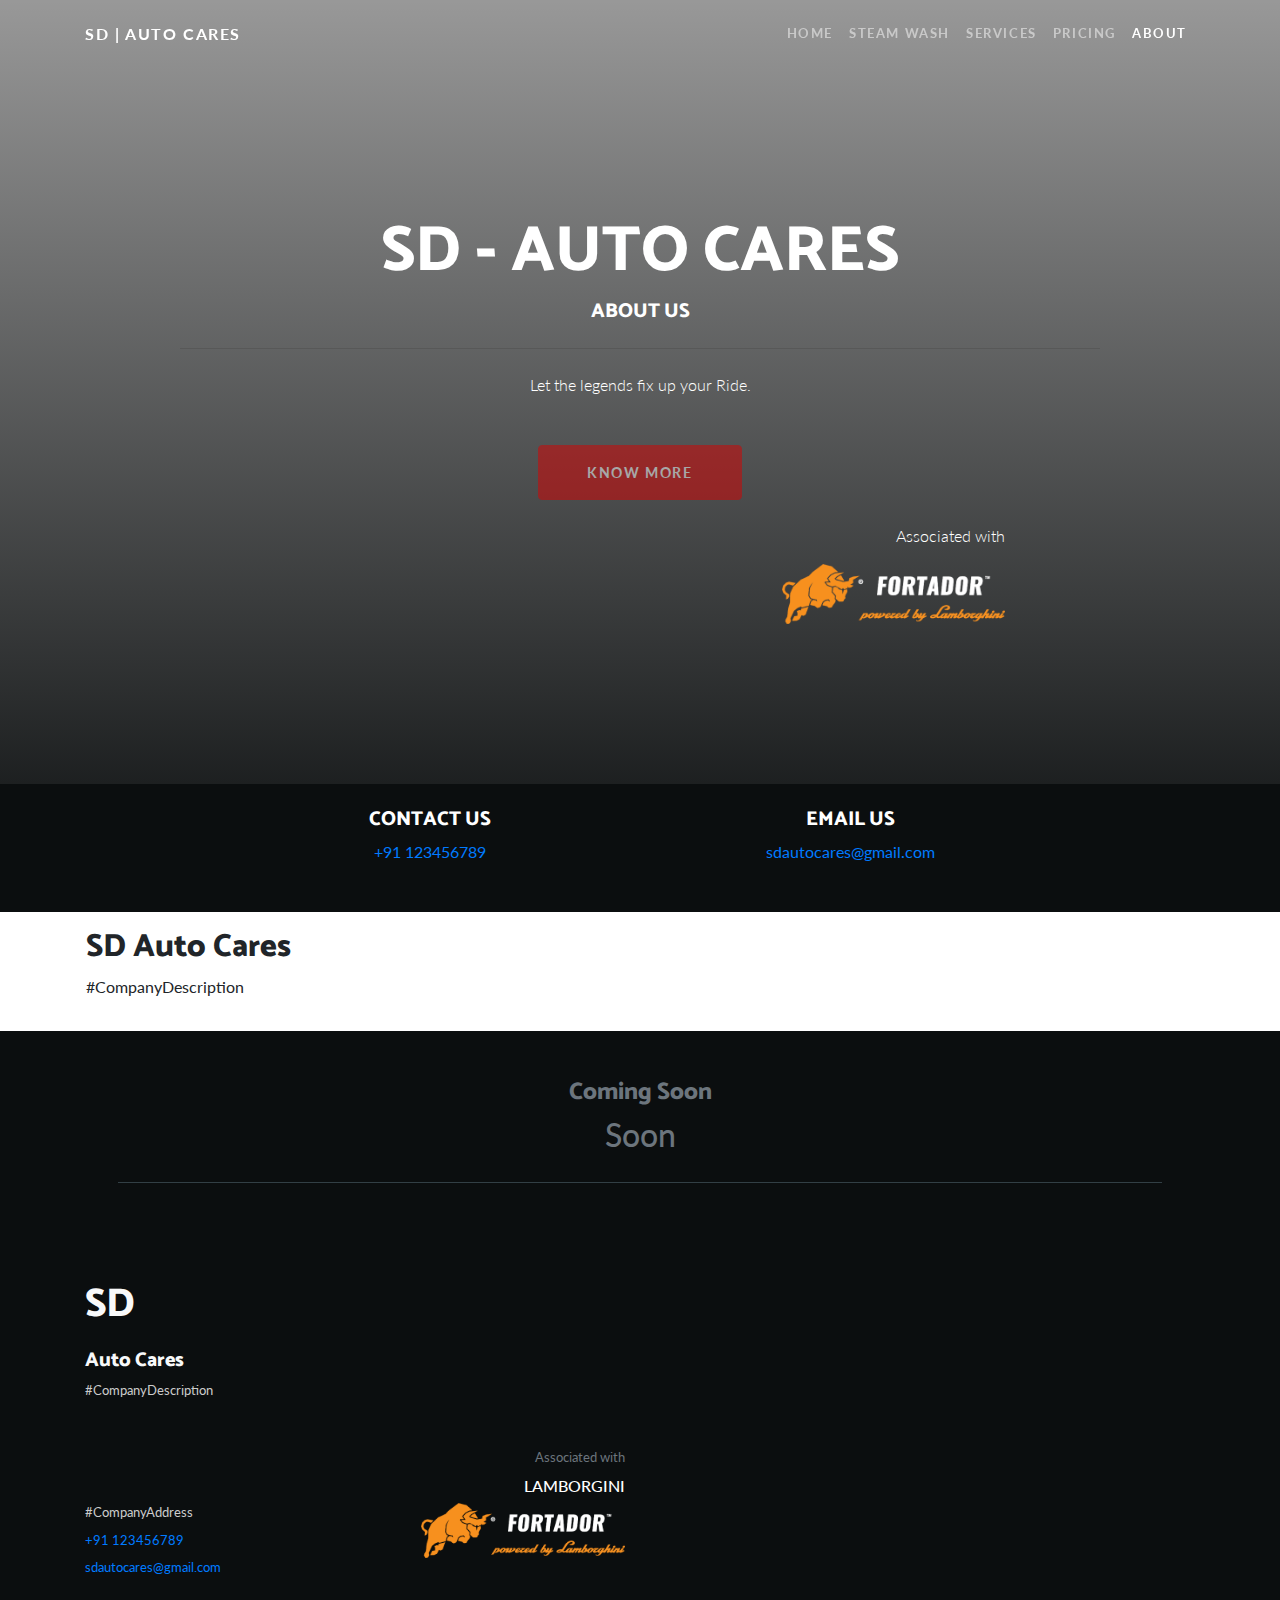
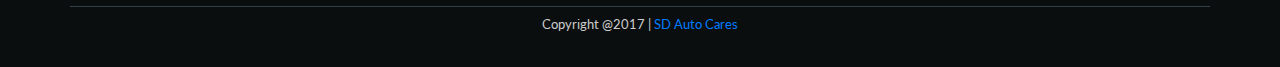
==== about/index.html @ b8cfe934 "Initial Push Files to Repository" ====
<!DOCTYPE html>
<html lang="en">

<head>

  <meta charset="utf-8">
  <meta name="viewport" content="width=device-width, initial-scale=1, shrink-to-fit=no">
  <meta name="description" content="">
  <meta name="author" content="">

  <title>SD Auto Cares | About</title>
  <meta name="description" content="SD Auto Cares  - #CompanyDescription">


  <!-- Bootstrap core CSS -->
  <link href="../vendor/bootstrap/css/bootstrap.min.css" rel="stylesheet">

  <!-- Custom fonts for this template -->
  <link href="https://fonts.googleapis.com/css?family=Catamaran:100,200,300,400,500,600,700,800,900" rel="stylesheet">
  <link href="https://fonts.googleapis.com/css?family=Lato:100,100i,300,300i,400,400i,700,700i,900,900i" rel="stylesheet">

  <!-- Custom styles for this template -->
  <link href="../css/styles.css" rel="stylesheet">

</head>

<body>

  <!-- Navigation -->
  <nav class="navbar navbar-expand-lg navbar-dark navbar-custom fixed-top">
    <div class="container">
      <a class="navbar-brand" href="../#">SD | Auto Cares</a>
      <button class="navbar-toggler" type="button" data-toggle="collapse" data-target="#navbarResponsive" aria-controls="navbarResponsive" aria-expanded="false" aria-label="Toggle navigation">
        <span class="navbar-toggler-icon"></span>
      </button>
      <div class="collapse navbar-collapse" id="navbarResponsive">
        <ul class="navbar-nav ml-auto">
          <li class="nav-item"><a class="nav-link" href="../">Home</a></li>
          <li class="nav-item"><a class="nav-link" href="../steam-wash/">Steam Wash</a></li>
          <li class="nav-item"><a class="nav-link" href="../services/">Services</a></li>
          <li class="nav-item"><a class="nav-link" href="../pricing/">Pricing</a></li>
          <li class="nav-item active"><a class="nav-link" href="../about/">About</a></li>
        </ul>
      </div>
    </div>
  </nav>

  <!-- Masthead-->
  <header class="masthead">
    <div class="container h-100">
        <div class="row h-100 align-items-center justify-content-center text-center">
            <div class="col-lg-10 align-self-end">
                <h1 class="text-jumbo text-uppercase text-white">SD - Auto Cares</h1>
                <h3 class="text-uppercase lead text-white">About Us</h3>
                <hr class="divider my-4" />
            </div>
            <div class="col-lg-8 align-self-baseline">
              <p class="text-white-75 text-white font-weight-light mb-5">Let the legends fix up your Ride.</p>
              <a class="btn btn-primary btn-xl opacity js-scroll-trigger" href="#more">Know More</a><br>
              <p class="mt-4 text-right text-white font-weight-light">Associated with</p>
              <img src="../img/fortador.png" class="img img-responsive float-right img-fluid" style="height:60px;" alt="">
          </div>
      </div>
    </div>
</header>
  <section class="">
    <div class="color-blue-gray text-center text-white p-4">
      <div class="row">
        <div class="col-lg-4 ml-auto text-center mb-4">
            <h5>CONTACT US</h5>
            <div><a href="tel:+91123456789">+91 123456789</a></div>
        </div>
        <div class="col-lg-4 mr-auto text-center">
            <h5>EMAIL US</h5>
            <a class="d-block" href="mailto:sdautocares@gmail.com">sdautocares@gmail.com</a>
        </div>
    </div>
    </div>
  </section>

  <section class="" id="more"> 
    <div class="container p-3">
      <h2>SD Auto Cares</h2>
      <p>#CompanyDescription</p>
    </div>
   
  </section>

  

  <section class="color-blue-gray">
    <div class="container p-5 ">
      <div class="text-center hero-container bottom_border">
        <h4 class="text-muted">Coming Soon</h4>
        <div class="countdown text-muted h2" data-count="2021/1/15" > Soon </div>
      </div>
    </div>
  </section>

<footer class="footer color-blue-gray">
  <div class="container bottom_border">
    <div class="row">
      <div class=" col-sm-12 col-md  col-12 col">
        <h5 class=" h1 text-light pt2">SD</h5>
        <h5 class="text-light">Auto Cares</h5>
        <!--headin5_amrc-->
        <p class="mb-5"> #CompanyDescription </p>

          <p class="text-muted text-right">Associated with</p>
          <p class="text-uppercase h6 text-right text-white">Lamborgini</p>
          <img src="../img/fortador.png" class="img img-responsive float-right img-fluid" style="height:55px;" alt="">
        
        <p><i class="fa fa-location-arrow"></i> #CompanyAddress </p>
        <p><i class="fa fa-phone"></i> <a href="tel:+91123456789">+91 123456789</a> </p>
        <p><i class="fa fa fa-envelope"></i> <a href="mailto:sdautocares@gmail.com">sdautocares@gmail.com</a>  </p>
      </div>

      <div class=" col-sm-12 col-md  col-12 col">
        <iframe class="h-100 mt-2 w-100 grayscale"
          src="https://maps.google.com/maps?q=new%20delphi&t=&z=13&ie=UTF8&iwloc=&output=embed" frameborder="0"
          style="border:0" allowfullscreen></iframe>
      </div>
    </div>
  </div>

  <div class="container">
    <p class="text-center mt-2">Copyright @2017 | <a href="#">SD Auto Cares</a></p>
  </div>
</footer>
  
  <!-- Bootstrap core JavaScript -->
  <script src="../vendor/jquery/jquery.min.js"></script>
  <script src="../vendor/bootstrap/js/bootstrap.bundle.min.js"></script>
  <script src="../js/common.js"></script>
</body>

</html>
---- css/styles.css ----
/*!
 * Start Bootstrap - One Page Wonder v5.0.8 (https://startbootstrap.com/theme/styles)
 * Copyright 2013-2020 Start Bootstrap
 * Licensed under MIT (https://github.com/StartBootstrap/startbootstrap-styles/blob/master/LICENSE)
 */

 html{
   scroll-behavior: smooth;
 }

body {
  font-family: 'Lato';
}

h1,
h2,
h3,
h4,
h5,
h6 {
  font-family: 'Catamaran';
  font-weight: 800 !important;
}

.btn-xl {
  text-transform: uppercase;
  padding: 1rem 3rem;
  font-size: 0.9rem;
  font-weight: 700;
  letter-spacing: 0.1rem;
  opacity: 0.5;
  transition: 1s ease;
}

.btn-xl:hover{
  text-transform: uppercase;
  padding: 1rem 4rem;
}

.bg-black {
  background-color: #000 !important;
}

.rounded-pill {
  border-radius: 5rem;
}

.navbar-custom {
  padding-top: 1rem;
  color: white !important;
  padding-bottom: 1rem;
  transition: 0.7s ease;
  /* background-color: rgba(0, 0, 0, 0.7); */
}

.nav-dark{
  color: white;
  /* background-color: rgba(0, 0, 0, 0.7); */
  background-color: #0b0e0f;
}

.navbar-custom .navbar-brand {
  text-transform: uppercase;
  font-size: 1rem;
  letter-spacing: 0.1rem;
  font-weight: 700;
}

.navbar-custom .navbar-nav .nav-item .nav-link {
  text-transform: uppercase;
  font-size: 0.8rem;
  font-weight: 700;
  letter-spacing: 0.1rem;
}

/* header.masthead {
  position: relative;
  overflow: hidden;
  padding-top: calc(7rem + 72px);
  padding-bottom: 7rem;
  /* background: linear-gradient(0deg, #ff6a00 0%, #ee0979 100%);
  background-repeat: no-repeat;
  background-position: center center;
  background-attachment: scroll;
  background-size: cover; 
  background-image: url("");
} */

header.masthead {
  padding-top: 10rem;
  padding-bottom: calc(10rem - 4.5rem);
  background: linear-gradient(to bottom, rgba(0, 0, 0, 0.404) 0%, #0b0e0f 100%), url("https://images.pexels.com/photos/3422964/pexels-photo-3422964.jpeg?crop=entropy&cs=srgb&dl=pexels-street-3422964.jpg&fit=crop&fm=jpg&h=720&w=1280");
  background-position:center;
  background-repeat: no-repeat;
  background-attachment: fixed;
  background-size: cover;
}
header.masthead h1 {
  font-size: 4rem;
}

header.masthead .masthead-content {
  z-index: 1;
  position: relative;
}

header.masthead .masthead-content .masthead-heading {
  font-size: 6rem;
}

header.masthead .masthead-content .masthead-subheading {
  font-size: 2rem;
}


@media (min-width: 992px) {
  header.masthead {
    padding-top: calc(10rem + 55px);
    padding-bottom: 10rem;
  }
  header.masthead .masthead-content .masthead-heading {
    font-size: 6rem;
  }
  header.masthead .masthead-content .masthead-subheading {
    font-size: 4rem;
  }
}

.bg-primary {
  background-color: #da0000 !important;
}

.btn-primary {
  background-color: #da0000;
  border-color: #da0000;
}

.btn-primary:active, .btn-primary:focus, .btn-primary:hover {
  background-color: #f00000 !important;
  border-color: #f00000 !important;
}

.btn-primary:focus {
  box-shadow: 0 0 0 0.2rem rgba(238, 9, 121, 0.5);
}

.btn-secondary {
  background-color: #ff6a00;
  border-color: #ff6a00;
}

.btn-secondary:active, .btn-secondary:focus, .btn-secondary:hover {
  background-color: #cc5500 !important;
  border-color: #cc5500 !important;
}

.btn-secondary:focus {
  box-shadow: 0 0 0 0.2rem rgba(255, 106, 0, 0.5);
}

.text-primary{
  color: #da0000 !important;
}




/* 
.container-fluid {
  overflow: hidden;
  margin-top: 250px;
  background: black;
  color: #627482 !important;
  margin-bottom: 0;
  padding-bottom: 0
}

small {
  font-size: calc(12px + (15 - 12) * ((100vw - 360px) / (1600 - 360))) !important
}

.bold-text {
  color: #989c9e !important
}

.mt-55 {
  margin-top: calc(50px + (60 - 50) * ((100vw - 360px) / (1600 - 360))) !important
}

h3 {
  font-size: calc(34px + (40 - 34) * ((100vw - 360px) / (1600 - 360))) !important
}

.social {
  font-size: 21px !important
}

.rights {
  font-size: calc(10px + (12 - 10) * ((100vw - 360px) / (1600 - 360))) !important
} */

.color-blue-gray{
  background-color:#0b0e0f;
}

.col_white_amrc { color:#FFF;}
footer { width:100%;  min-height:250px; padding:10px 0px 25px 0px ;}
.pt2 { padding-top:40px ; margin-bottom:20px ;}
footer p { font-size:13px; color:#CCC; padding-bottom:0px; margin-bottom:8px;}
.mb10 { padding-bottom:15px ;}
.footer_ul_amrc { margin:0px ; list-style-type:none ; font-size:14px; padding:0px 0px 10px 0px ; }
.footer_ul_amrc li {padding:0px 0px 5px 0px;}
.footer_ul_amrc li a{ color:#CCC;}
.footer_ul_amrc li a:hover{ color:#fff; text-decoration:none;}
.fleft { float:left;}
.padding-right { padding-right:10px; }

.footer_ul2_amrc {margin:0px; list-style-type:none; padding:0px;}
.footer_ul2_amrc li p { display:table; }
.footer_ul2_amrc li a:hover { text-decoration:none;}
.footer_ul2_amrc li i { margin-top:5px;}

.bottom_border { border-bottom:1px solid #323f45; padding-bottom:20px;}
.foote_bottom_ul_amrc {
	list-style-type:none;
	padding:0px;
	display:table;
	margin-top: 10px;
	margin-right: auto;
	margin-bottom: 10px;
	margin-left: auto;
}
.foote_bottom_ul_amrc li { display:inline;}
.foote_bottom_ul_amrc li a { color:#999; margin:0 12px;}

.social_footer_ul { display:table; margin:15px auto 0 auto; list-style-type:none;  }
.social_footer_ul li { padding-left:20px; padding-top:10px; float:left; }
.social_footer_ul li a { color:#CCC; border:1px solid #CCC; padding:8px;border-radius:50%;}
.social_footer_ul li i {  width:20px; height:20px; text-align:center;}

.card-hover-expand{
  height: 140px;
  transition: 0.4s ease;
}

.card-hover-expand:hover{
  height: 350px;
}
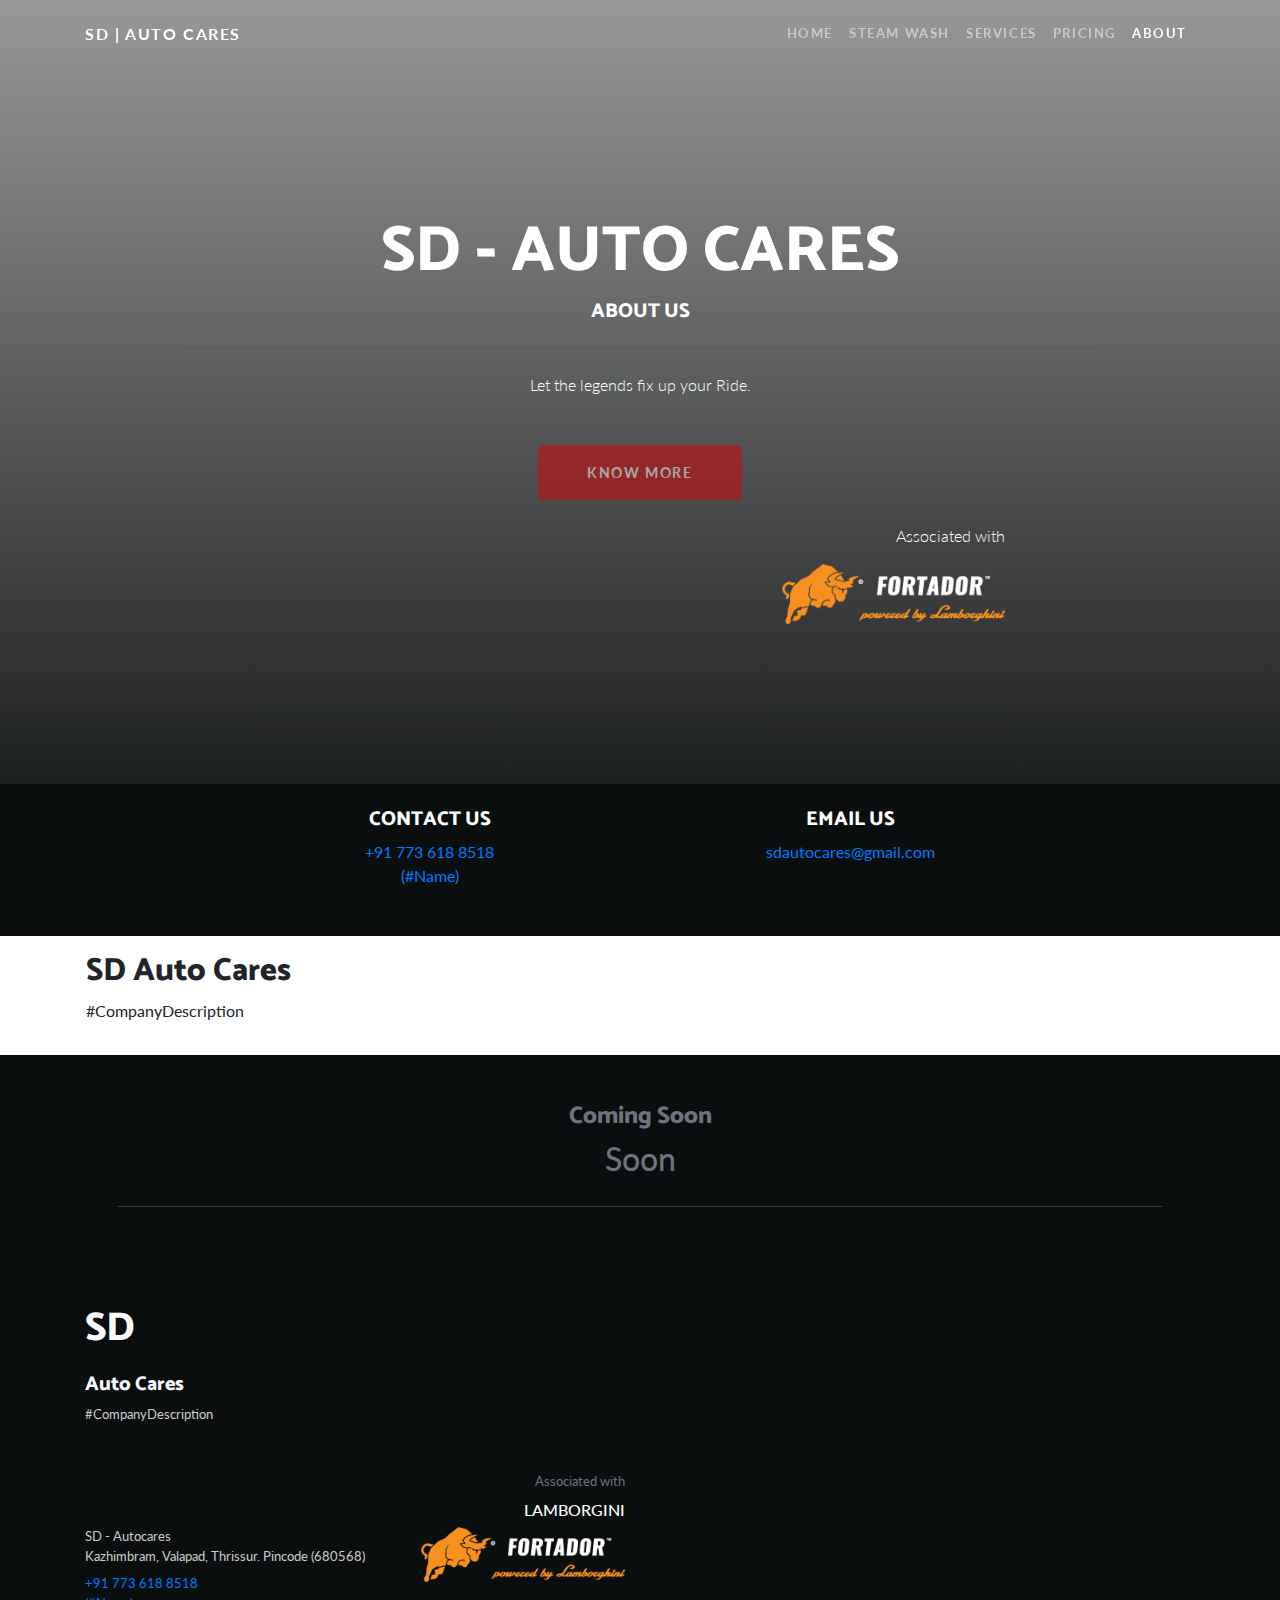
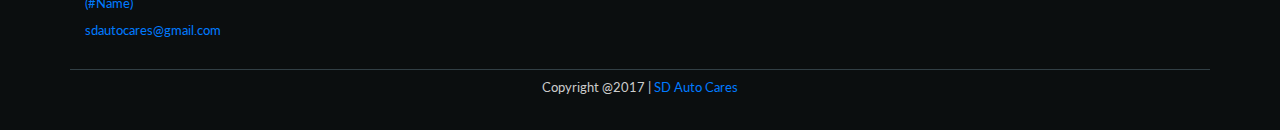
==== commit 278077da: "Added Address and Map" ====
--- a/about/index.html
+++ b/about/index.html
@@ -68,7 +68,7 @@
       <div class="row">
         <div class="col-lg-4 ml-auto text-center mb-4">
             <h5>CONTACT US</h5>
-            <div><a href="tel:+91123456789">+91 123456789</a></div>
+            <div><a href="tel:+917736188518">+91 773 618 8518 <br> (#Name)</a></div>
         </div>
         <div class="col-lg-4 mr-auto text-center">
             <h5>EMAIL US</h5>
@@ -110,15 +110,15 @@
           <p class="text-uppercase h6 text-right text-white">Lamborgini</p>
           <img src="../img/fortador.png" class="img img-responsive float-right img-fluid" style="height:55px;" alt="">
         
-        <p><i class="fa fa-location-arrow"></i> #CompanyAddress </p>
-        <p><i class="fa fa-phone"></i> <a href="tel:+91123456789">+91 123456789</a> </p>
+        <p><i class="fa fa-location-arrow"></i> SD - Autocares <br>
+Kazhimbram, Valapad, Thrissur.
+Pincode (680568) </p>
+        <p><i class="fa fa-phone"></i> <a href="tel:+917736188518">+91 773 618 8518 <br> (#Name)</a> </p>
         <p><i class="fa fa fa-envelope"></i> <a href="mailto:sdautocares@gmail.com">sdautocares@gmail.com</a>  </p>
       </div>
 
       <div class=" col-sm-12 col-md  col-12 col">
-        <iframe class="h-100 mt-2 w-100 grayscale"
-          src="https://maps.google.com/maps?q=new%20delphi&t=&z=13&ie=UTF8&iwloc=&output=embed" frameborder="0"
-          style="border:0" allowfullscreen></iframe>
+        <iframe class="h-100 mt-2 w-100 grayscale" id="gmap_canvas" src="https://maps.google.com/maps?q=10%C2%B022'36.5%22N%2076%C2%B006'10.6%22E&t=&z=15&ie=UTF8&iwloc=&output=embed" frameborder="0" scrolling="no" marginheight="0" marginwidth="0"></iframe>
       </div>
     </div>
   </div>
